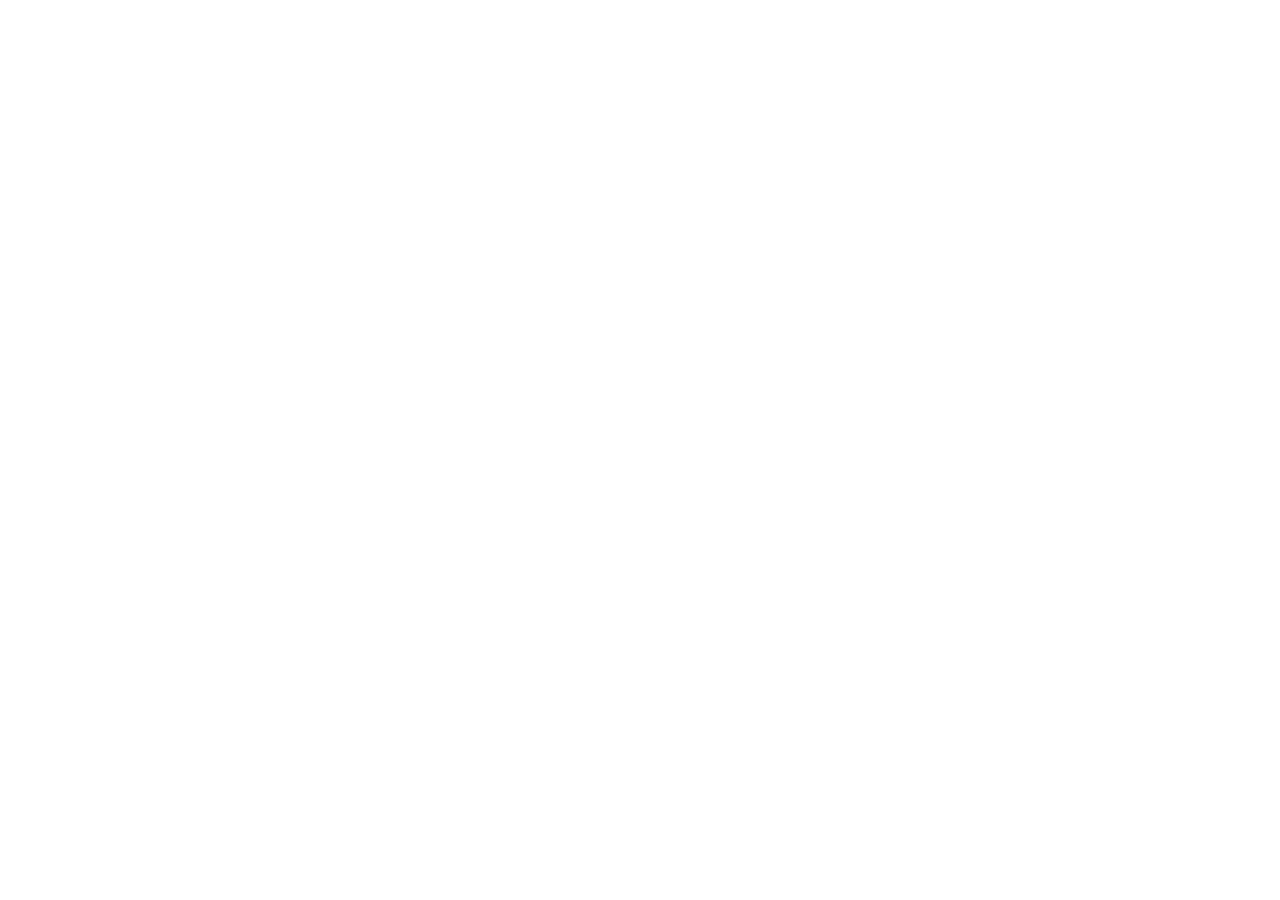
==== views/auth/lupa-password/index.html @ a3778b1c "first commit" ====
<!DOCTYPE html>
<html lang="en">
<head>
    <meta charset="UTF-8">
    <meta name="viewport" content="width=device-width, initial-scale=1.0">
    <title>Document</title>
</head>
<body>
<a href="../../../includes/procces/cek_email.php"></a>
</body>
</html>
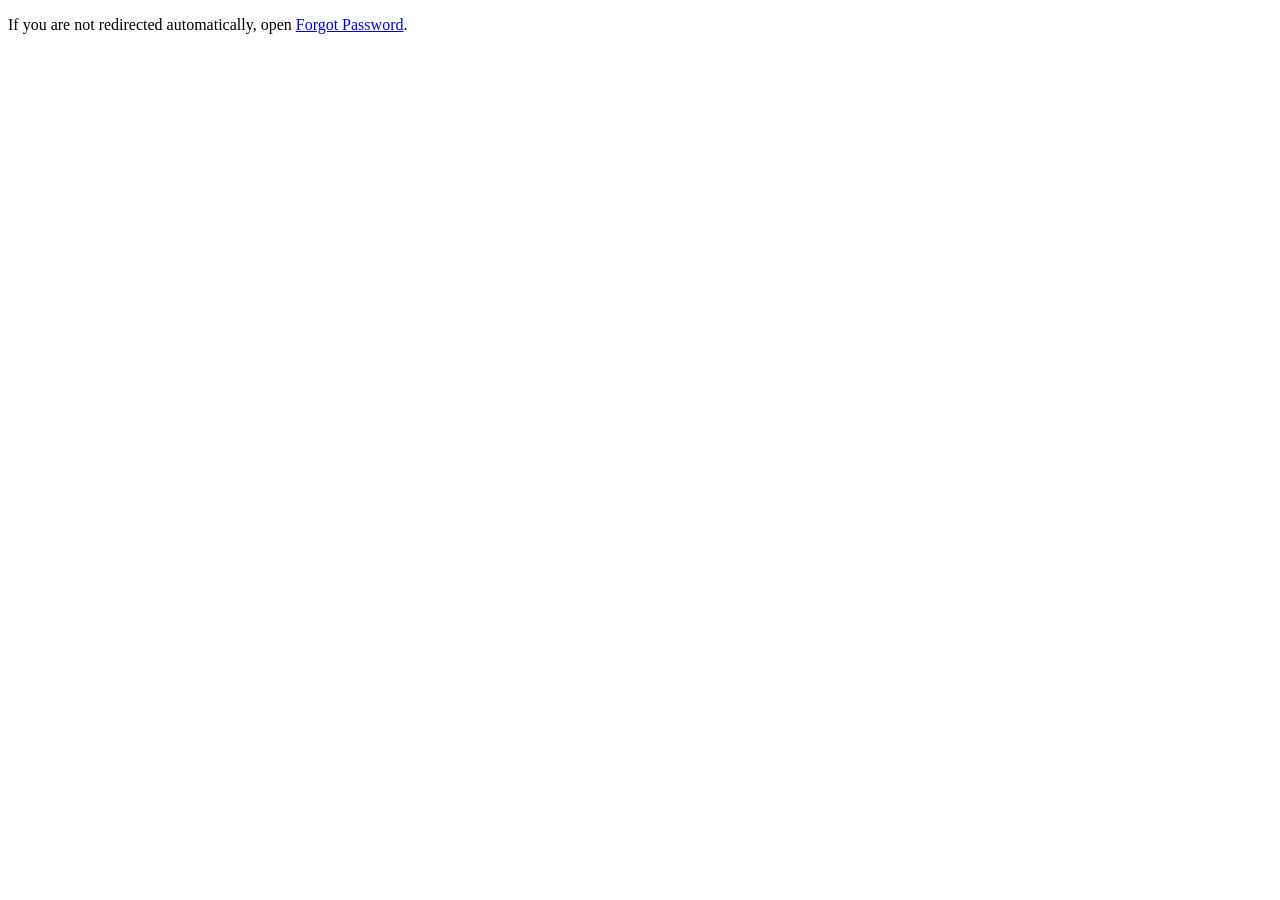
==== commit 34e02ad1: "update a view" ====
--- a/views/auth/lupa-password/index.html
+++ b/views/auth/lupa-password/index.html
@@ -3,9 +3,10 @@
 <head>
     <meta charset="UTF-8">
     <meta name="viewport" content="width=device-width, initial-scale=1.0">
-    <title>Document</title>
+    <title>Redirecting...</title>
+    <meta http-equiv="refresh" content="0;url=index.php">
 </head>
 <body>
-<a href="../../../includes/procces/cek_email.php"></a>
+<p>If you are not redirected automatically, open <a href="index.php">Forgot Password</a>.</p>
 </body>
 </html>
